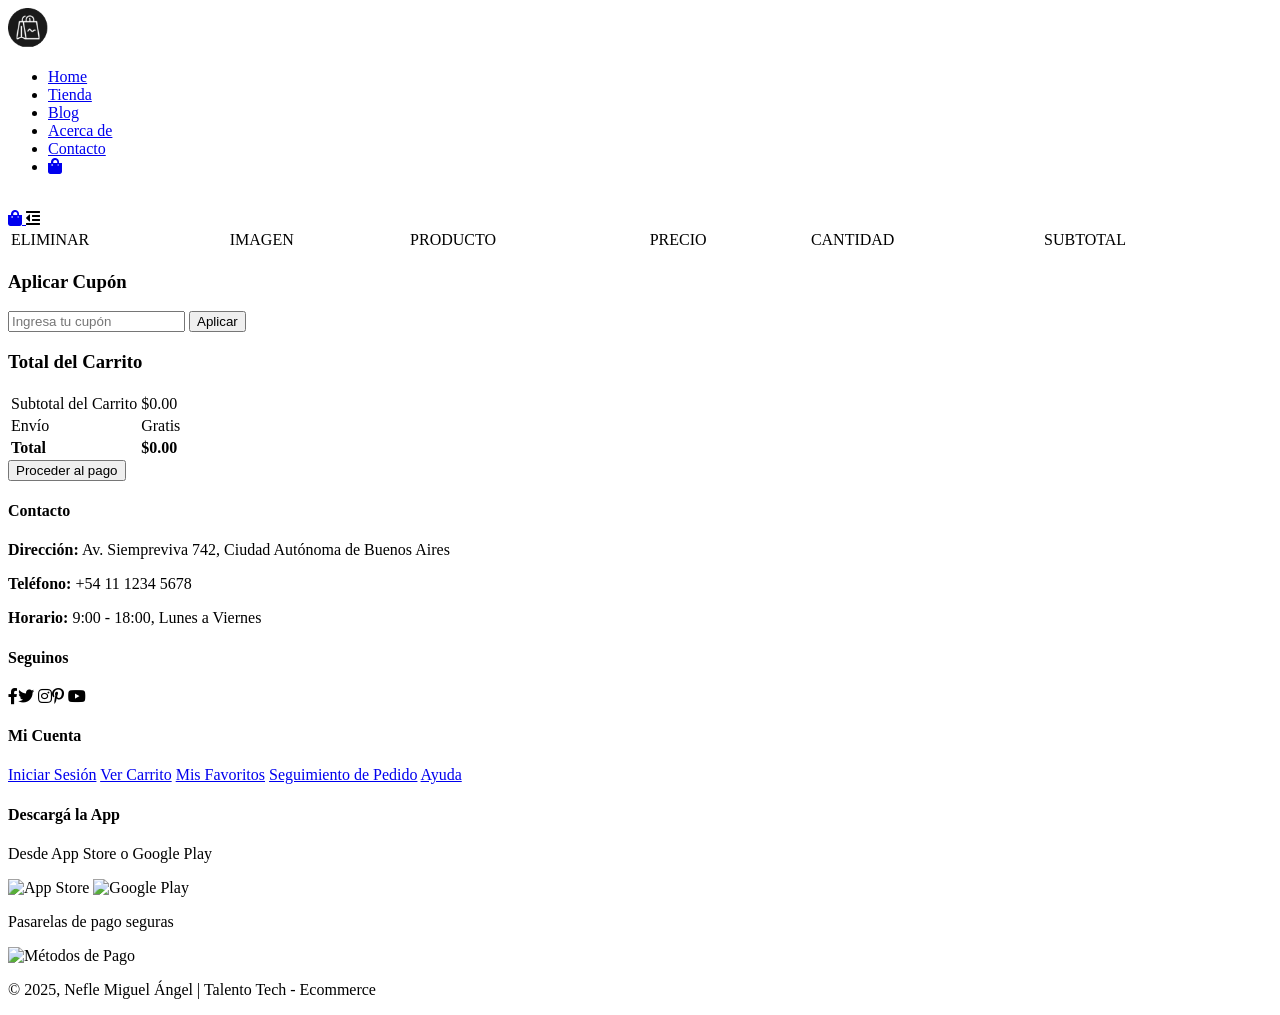
==== pages/carrito.html @ 649d536d "código para carrito" ====
<!DOCTYPE html>
<html lang="es">

<head>
    <meta charset="UTF-8">
    <meta http-equiv="X-UA-Compatible" content="IE=edge">
    <meta name="viewport" content="width=device-width, initial-scale=1.0">
    <title>Carrito - Talento Tech Ecommerce</title>
    <link rel="stylesheet" href="https://pro.fontawesome.com/releases/v5.10.0/css/all.css" />
    <link rel="stylesheet" href="../styles.css">
    <link rel="stylesheet" href="../estilos/carrito.css">
</head>

<body>

    <!-- ==================== HEADER ==================== -->
    <header class="header">
        <a href="../index.html">
            <img src="../img/logo1.png" class="logo" alt="Logo Talento Tech" width="40px" height="40px">
        </a>
        <div>
            <ul id="navbar" class="navbar">
                <li><a href="../index.html">Home</a></li>
                <li><a href="tienda.html">Tienda</a></li>
                <li><a href="#">Blog</a></li>
                <li><a href="#">Acerca de</a></li>
                <li><a href="../contacto/contacto.html">Contacto</a></li>
                <li>
                    <a href="carrito.html">
                        <i class="fa fa-shopping-bag" aria-hidden="true"></i>
                    </a>
                </li>
                <a href="#" id="close" class="close">
                    <i class="far fa-times" aria-hidden="true"></i>
                </a>
            </ul>
        </div>
        <div class="mobile">
            <a href="carrito.html">
                <i class="fa fa-shopping-bag" aria-hidden="true"></i>
            </a>
            <i id="bar" class="fas fa-outdent"></i>
        </div>
    </header>

    <main>

        <!-- ==================== TABLA CARRITO ==================== -->
        <section id="cart" class="section-p1">
            <table width="100%">
                <thead>
                    <tr>
                        <td>ELIMINAR</td>
                        <td>IMAGEN</td>
                        <td>PRODUCTO</td>
                        <td>PRECIO</td>
                        <td>CANTIDAD</td>
                        <td>SUBTOTAL</td>
                    </tr>
                </thead>
                <tbody id="tabla_carrito"></tbody>
            </table>
        </section>

        <!-- ==================== CUPÓN Y TOTAL ==================== -->
        <section id="cart-add" class="section-p1">
            <div id="coupon">
                <h3>Aplicar Cupón</h3>
                <div>
                    <input type="text" placeholder="Ingresa tu cupón">
                    <button class="normal">Aplicar</button>
                </div>
            </div>
            <div id="subtotal">
                <h3>Total del Carrito</h3>
                <table>
                    <tr>
                        <td>Subtotal del Carrito</td>
                        <td id="total">$0.00</td>
                    </tr>
                    <tr>
                        <td>Envío</td>
                        <td>Gratis</td>
                    </tr>
                    <tr>
                        <td><strong>Total</strong></td>
                        <td><strong id="total">$0.00</strong></td>
                    </tr>
                </table>
                <button class="normal">Proceder al pago</button>
            </div>
        </section>

    </main>

    <!-- ==================== FOOTER ==================== -->
    <footer class="section-p1">
        <div class="col">
            <h4>Contacto</h4>
            <p><strong>Dirección:</strong> Av. Siempreviva 742, Ciudad Autónoma de Buenos Aires</p>
            <p><strong>Teléfono:</strong> +54 11 1234 5678</p>
            <p><strong>Horario:</strong> 9:00 - 18:00, Lunes a Viernes</p>
            <div class="follow">
                <h4>Seguinos</h4>
                <div class="icon">
                    <i class="fab fa-facebook-f"></i><i class="fab fa-twitter"></i>
                    <i class="fab fa-instagram"></i><i class="fab fa-pinterest-p"></i>
                    <i class="fab fa-youtube"></i>
                </div>
            </div>
        </div>
        <div class="col">
            <h4>Mi Cuenta</h4>
            <a href="#">Iniciar Sesión</a>
            <a href="carrito.html">Ver Carrito</a>
            <a href="#">Mis Favoritos</a>
            <a href="#">Seguimiento de Pedido</a>
            <a href="#">Ayuda</a>
        </div>
        <div class="col install">
            <h4>Descargá la App</h4>
            <p>Desde App Store o Google Play</p>
            <div class="row">
                <img src="../img/pay/app.jpg" alt="App Store">
                <img src="../img/pay/play.jpg" alt="Google Play">
            </div>
            <p>Pasarelas de pago seguras</p>
            <img src="../img/pay/pay.png" alt="Métodos de Pago">
        </div>
        <div class="copyright">
            <p>© 2025, Nefle Miguel Ángel | Talento Tech - Ecommerce</p>
        </div>
    </footer>

    <script src="../script/script.js"></script>
    <script src="../script/carrito.js"></script>
</body>

</html>
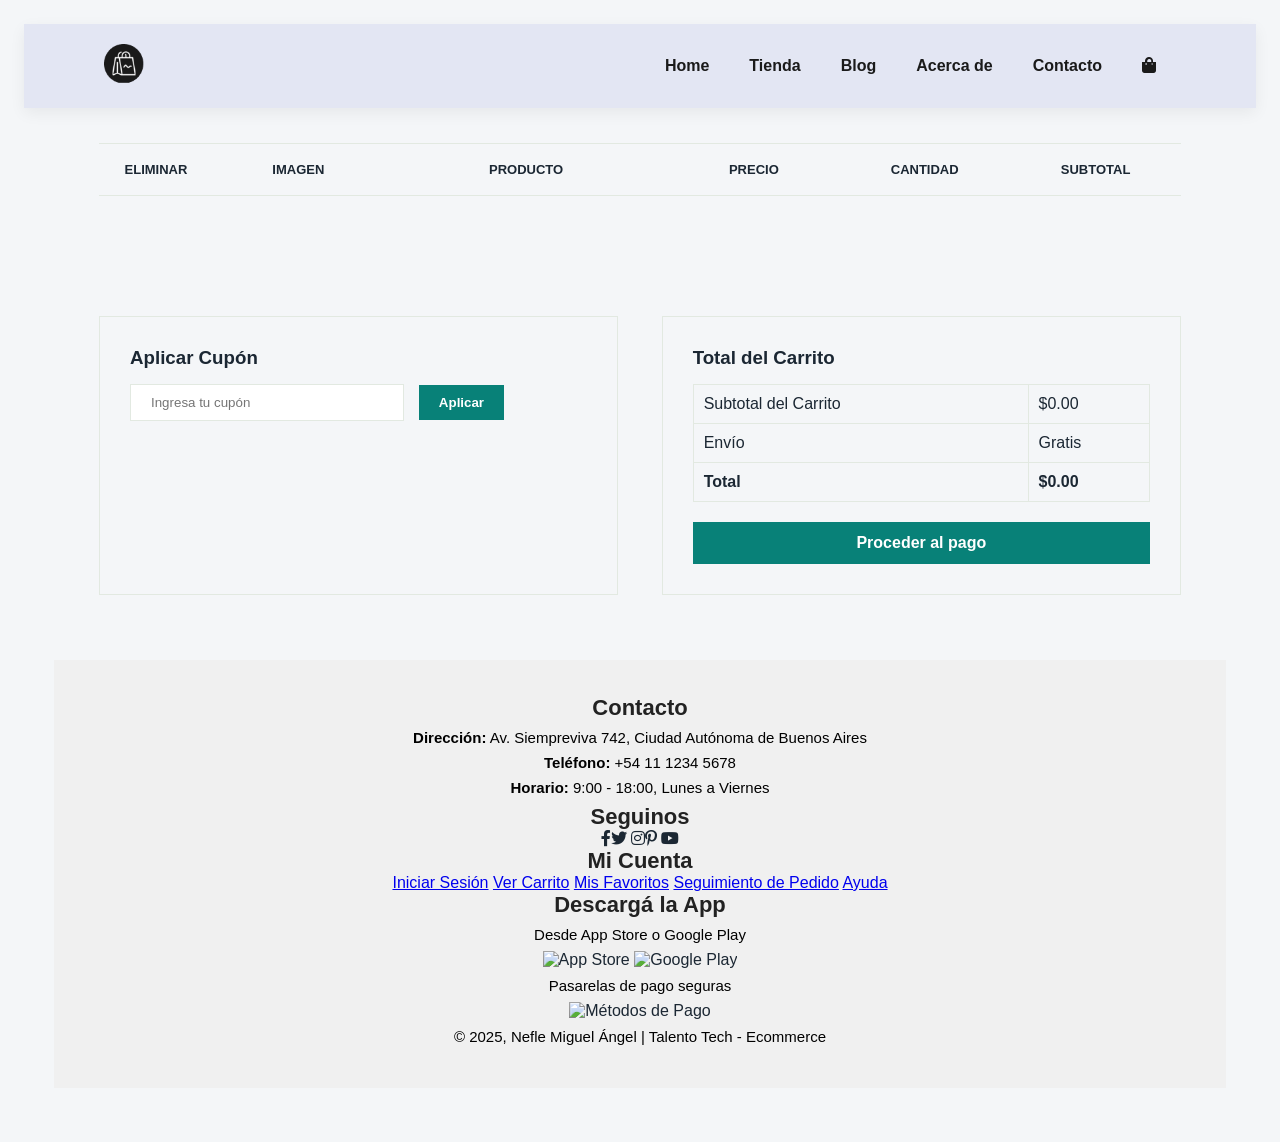
==== commit 89c2ef01: "fix links y ajustar los css" ====
--- a/pages/carrito.html
+++ b/pages/carrito.html
@@ -20,11 +20,21 @@
         </a>
         <div>
             <ul id="navbar" class="navbar">
-                <li><a href="../index.html">Home</a></li>
-                <li><a href="tienda.html">Tienda</a></li>
-                <li><a href="#">Blog</a></li>
-                <li><a href="#">Acerca de</a></li>
-                <li><a href="../contacto/contacto.html">Contacto</a></li>
+                <li>
+                    <a href="../index.html">Home</a>
+                </li>
+                <li>
+                    <a href="tienda.html">Tienda</a>
+                </li>
+                <li>
+                    <a href="#">Blog</a>
+                </li>
+                <li>
+                    <a href="#">Acerca de</a>
+                </li>
+                <li>
+                    <a href="contacto.html">Contacto</a>
+                </li>
                 <li>
                     <a href="carrito.html">
                         <i class="fa fa-shopping-bag" aria-hidden="true"></i>
--- a/styles.css
+++ b/styles.css
@@ -0,0 +1,680 @@
+/* @import url('https://fonts.googleapis.com/css2?family=Roboto:ital,wght@0,100..900;1,100..900&display=swap'); */
+
+* {
+    margin: 0;
+    padding: 0;
+    box-sizing: border-box; /* para que margin y padding no le sumen dimensión al elemento */
+    font-family: "Roboto", sans-serif;
+}
+
+body {
+  font-family: Arial, sans-serif;
+  background: #f4f6f8;
+  color: #1b2733;
+  margin: 0;
+  padding: 24px;
+}
+
+/* TIPOGRAFIA BASE */
+h1 {
+    font-size: 52px;
+    line-height: 65px;
+    color: #222;
+    margin: 0 0 4px;
+}
+
+h2 {
+    font-size: 46px;
+    line-height: 54px;
+    color: #222;
+}
+
+h4 {
+    font-size: 22px;
+    color: #222;
+}
+
+h6 {
+    font-weight: 700;
+    font-size: 12px;
+}
+
+p {
+    font-size: 15px;
+    color: black;
+    margin: 15px 0 22px 0;
+}
+
+/* Espaciados reutilizables */
+.section-p1 {
+    padding: 35px 75px;
+}
+
+.section-m1 {
+    margin: 40px 0;
+}
+
+/* == Header y Navegación == */
+.header {
+    display: flex;
+    justify-content: space-between;
+    align-items: center;
+    padding: 20px 80px;
+    background-color: #E3E6f3; /* #e3e606 */
+    box-shadow: 0 5px 15px rgba(0, 0, 0, 0.06);
+    /* fijo el header */
+    z-index: 999;
+    position: sticky;
+    top: 0px;
+    left: 0px;
+}
+
+/* ==== prueba ==== */
+.navegacion {
+    display: flex;
+    align-items: center;
+    width: 100%;
+}
+/* ==== fin prueba ==== */
+
+.navbar {
+    display: flex;
+    justify-content: center;
+    align-items: center;
+}
+
+.navbar li {
+    list-style: none;
+    padding: 0 20px;
+}
+
+.navbar a {
+    text-decoration: none;
+    font-size: 1rem;
+    font-weight: 600;
+    color: #1a1a1a;
+    /* transition: color 0.3s ease; */
+}
+
+/* Se mantiene el tamaño y solo se cambia el color para evitar distorsiones */
+.navbar a:hover {
+    color: #c123de;
+}
+
+/* Botones para mobile (ocultos en escritorio) */
+.mobile {
+    display: none;
+    align-items: center;
+}
+
+.close {
+    display: none;
+}
+
+/* ============ Responsive: Pantallas pequeñas (< 800px) ============ */
+@media(max-width: 799px) {
+    .navbar {
+        display: flex;
+        flex-direction: column;
+        align-items: flex-start;
+        justify-content: flex-start;
+        position: fixed;
+        top: 0;
+        right: -300px;
+        height: 100vh;
+        width: 300px;
+        background-color: #e7e476;
+        box-shadow: 0 40px 60px rgba(0, 0, 0, 0.1);
+        padding: 80px 0 0 10px;
+        transition: 0.3s;
+    }
+
+    .navbar li {
+        margin-bottom: 25px;
+    }
+
+    .mobile {
+        display: flex;
+        align-items: center;
+    }
+
+    .mobile i {
+        color: #222;
+        font-size: 24px;
+        padding-left: 20px;
+    }
+
+    /* Clase que vamos a usar con JS para desplegar el menú */
+    .active {
+        right: 0px;
+    }
+
+    .close {
+        display: initial;
+        position: absolute;
+        top: 30px;
+        left: 30px;
+        color: #222;
+        font-size: 24px; /*  */
+    }
+}
+/* ===== FIN del navbar ===== */
+
+/* == Hero: Sección principal == */
+.hero {
+    background-image: url(img/otrafoto.jpg);
+    /* background-image: url(../img/nvgo.jpg); */
+    /* background-image: url(img/nvgo33.jpg); */
+    display: flex;
+    justify-content: flex-end;
+    align-items: center; /* justify-content y align-items para trabajar con los 2 ejes */
+    height: 55vh; /* con 95 la fuente queda gigante */
+    /* min-height: 360px; */
+    width: 100%;
+    background-size: cover;
+    background-position: top 5% center;
+    padding: 0 80px; /* 80px en clase*/
+    margin-bottom: 40px;
+}
+
+.hero .hero-content {
+    width: 45%;
+    display: flex;
+    flex-direction: column;
+    align-items: flex-end;
+    text-align: right;
+    z-index: 1;
+}
+
+.hero .hero-content h4 {
+    color: aqua;
+    margin-bottom: 6px; /* 10px */
+    font-size: 1rem;
+}
+
+.hero .hero-content h2 {
+    color: #2d24a9;
+    /* color: #d706e6;  #222 en clase */
+    /* ==== OPCION ====
+    font-size: 2rem;
+    margin-bottom: 4px; */
+    font-size: 2.5rem;
+    margin-bottom: 10px;
+}
+
+.hero .hero-content h1 {
+    color: #d706e6;
+    /* ==== OPCION ====
+    font-size: 2rem;
+    margin-bottom: 6px; */
+    font-size: 2.5rem;
+    margin-bottom: 10px;
+}
+
+.hero .hero-content p {
+    color: #09d81d; 
+    margin-bottom: 20px;
+    /* font-size: 1rem; */
+}
+
+/* ========= botón desde mybuttongenerator ========= */
+.hero .hero-content button {
+    box-shadow: inset -1px -3px 0px 0px #e184f3;
+    background: linear-gradient(to bottom, #c123de 5%, #a20dbd 100%);
+    background-color: #c123de;
+    border-radius: 8px;
+    border: 1px solid #a511c0;
+    display: inline-block;
+    cursor: pointer;
+    color: #ffffff;
+    font-family: Arial, sans-serif;
+    font-size: 15px;
+    font-weight: bold;
+    padding: 10px 42px;
+    text-decoration: none;
+    text-shadow: 0px 1px 0px #9b14b3;
+}
+
+/* $$ ATENTO NO FUNCA $$ */
+.hero .hero-content button:hover {
+    background: linear-gradient(to bottom, #a20dbd 5%, #c123de 100%);
+    background-color: #d73ef2;
+}
+
+.hero .hero-content button:active {
+    position: relative;
+    top: 1px;
+}
+/* ========= FIN del, BUTTON FROM mybuttongenerator ========= */
+
+/* ============ RESPONSIVE HERO ============ */
+@media (max-width: 1200px) {
+    .hero{
+        padding: 0 60px;
+    }
+    .hero .hero.content{
+        width: 55%;
+    }
+}
+
+
+@media (max-width: 992px) {
+    .hero {
+        height: 85vh;
+        padding: 0 60px;
+    }
+
+    .hero .hero-content {
+        width: 60%;
+    }
+
+    .hero .hero-content h1 {
+        font-size: 2.5rem;
+    }
+
+    .hero .hero-content h2 {
+        font-size: 2.2rem;
+    }
+
+    .hero .hero-content p {
+        font-size: 0.9rem;
+    }
+}
+
+/* && HECHO EN CLASE && */
+@media (max-width: 768px) {
+    .hero {
+        height: 70vh;
+        padding: 0 40px;
+        justify-content: center;
+        background-position: top center;
+    }
+
+    .hero .hero-content{
+        width: 80%;
+        align-items: center;
+        text-align: center;
+    }
+
+    .hero .hero-content h4 {
+        font-size: 0.9rem;
+    }
+
+    .hero .hero-content h2 {
+        font-size: 1.8rem;
+    }
+
+    .hero .hero-content h1 {
+        font-size: 2.2rem;
+    }
+}
+
+@media (max-width: 576px) {
+
+    .hero{
+        height: 60vh;
+        padding: 0 20px;
+        background-position: 55% center;
+    }
+
+    .hero .hero-content {
+        width: 100%;
+    }
+
+    .hero .hero-content h4 {
+        font-size: 0.8rem;
+    }
+
+    .hero .hero-content h2 {
+        font-size: 1.5rem;
+    }
+
+    .hero .hero-content h1 {
+        font-size: 1.8rem;
+        margin-bottom: 10px;
+    }
+
+    .hero .hero-content p {
+        font-size: 0.8rem;
+        margin-bottom: 15px;
+    }
+
+    .hero .hero-content button {
+        padding: 10px 20px;
+        font-size: 0.9rem;
+    }
+
+}
+
+
+
+/* ============= FORMULARIO CONTACTO ============= */
+.sectionform {
+    padding: 20px 40px; /* espacio alrededor */
+    display: flex;
+    justify-content: center;
+    background-color: #f9f9f9;
+}
+
+.formulario {
+    display: flex;
+    flex-direction: column;
+    /* gap: 16px; */
+    width: 100%;
+    max-width: 780px; /* MAS LARGO */
+    padding: 24px;
+    border: 1px solid #ddd;
+    border-radius: 10px;
+    background-color: #ffffff;
+    box-shadow: 0 4px 12px rgba(0, 0, 0, 0.08);
+    font-family: Arial, sans-serif;
+}
+
+/* ============= El FORMULARIO de la página de Contacto ============= */
+.formulario form {
+    display: flex;
+    flex-direction: column;
+    gap: 16px; /* separo un poco entre cada campo */
+}
+
+.formulario form div {
+    display: flex;
+    flex-direction: column;
+    gap: 4px; /* acá solo separo entre label e input */
+}
+/* ============= FIN ============= */
+
+
+/* ============= BANNER PRUEBA ============= */
+
+.banner-prueba{
+    width: 100%;
+    height: 40vh;
+    background-image: url(img/banner.jpg);
+    background-repeat: no-repeat;
+    background-size: cover;
+    background-position: center;
+    display: flex;
+    flex-direction: column;
+    justify-content: center;
+    align-items: center;
+    text-align: center;
+
+    /* background-color: #ebe4eb;
+    border: 1px solid #ff00ff;
+    border-radius: 15px;
+    margin: 50px;
+    padding: 16px;
+    text-align: center; */
+}
+
+.banner-prueba h4 {
+    color: #fff;
+    font-size: 16px;
+}
+
+.banner-prueba h2 {
+    color: #fff;
+    font-size: 30px;
+    padding: 10px 0;
+}
+
+/* ============= FIN BANNER PRUEBA ============= */
+
+
+/* ============ PRUEBAS FOOTER ============ */
+footer {
+  background-color: #f0f0f0; /* fondo gris */
+  margin: 30px;
+  padding: 50px;
+  text-align: center;
+}
+
+footer p {
+  margin: 8px 0; /* margen */
+}
+
+footer hr {
+  border:none;
+  border-top: 1px solid #710b0b; /* líneas */
+  margin: 4px 0;
+}
+/* ============ FIN PRUEBAS FOOTER ============ */
+
+
+
+
+/* ============ PROVISORIO PARA CATÁLOGO ============ */
+.mateamargo {
+    /* display: grid; */
+    padding-top: 2rem;
+    /* grid-template-columns: 300px 300px 300px 300px; */
+    border: 2px dotted black;
+    padding: 30px;
+    margin: 10px;
+}
+
+.grilla {
+    padding: 15px;
+    margin: 13px;
+    display: grid;
+    grid-template-columns: repeat(4, 40px);
+    /* gap: 14px; */
+    /* border: 1px solid red; */
+}
+/* ============ FIN PROVISORIO PARA CATÁLOGO ============ */
+
+
+
+
+/* ============ CATALOGO ============ */
+
+.subtitulo {
+  color: #566878;
+  margin: 0 0 24px;
+}
+
+#contenedor-productos {
+  display: flex;
+  flex-wrap: wrap;
+  gap: 16px;
+}
+
+.card {
+  width: 210px;
+  background: #ffffff;
+  border: 1px solid #cfd8df;
+  border-radius: 8px;
+  padding: 16px;
+}
+
+.card h3 {
+  margin: 0 0 8px;
+}
+
+.card p {
+  margin: 4px 0;
+}
+
+.categoria {
+  color: #566878;
+  font-size: 13px;
+}
+/* ============ FIN CATALOGO ============ */
+
+
+.destacada{
+	color: #ff0000;
+	font-weight: bold;
+    background-color: lightblue;
+    border: 2px solid #0000ff;
+}
+
+/* -------------- BODY OSCURO -------------- */
+/* ========== DESACTIVADO ========== */
+
+body.oscuro {
+  background: #121a22;
+  color: #e6edf3;
+}
+
+body.oscuro .card {
+  background: #1c2833;
+  border-color: #2f3f4d;
+}
+
+body.oscuro .subtitulo,
+body.oscuro .categoria {
+  color: #9fb0bf;
+}
+
+body.oscuro .card.destacada {
+  border-color: #5cc6e4;
+  box-shadow: 0 0 0 1px #5cc6e4;
+}
+
+/* ============= BOTON del BUSCADOR =============  */
+#buscador {
+  padding: 10px 20px;
+  border: 1px solid #ccc;
+  border-radius: 5px;
+}
+
+/* ============= BOTON CAMBIAR MODO =============  */
+#cambiar-modo {
+  padding: 10px 20px;
+  /* background-color: #007bff; */
+  /* color: #fff; */
+  border: 1px solid #ccc;
+  border-radius: 5px;
+  cursor: pointer;
+}
+
+
+
+/* ============= 
+TOAST 
+.toast-custom {
+    position: fixed;
+    bottom: 24px;
+    right: 24px;
+    background-color: #088178;
+    color: #fff;
+    padding: 14px 20px;
+    border-radius: 8px;
+    font-family: "Spartan", sans-serif;
+    font-size: 14px;
+    font-weight: 600;
+    display: flex;
+    align-items: center;
+    gap: 16px;
+    box-shadow: 0 4px 12px rgba(0, 0, 0, 0.15);
+    z-index: 9999;
+    opacity: 0;
+    pointer-events: none;
+    transition: opacity 0.3s ease;
+}
+
+.toast-custom.visible {
+    opacity: 1;
+    pointer-events: all;
+}
+
+.toast-custom button {
+    background: none;
+    border: none;
+    color: #fff;
+    font-size: 16px;
+    cursor: pointer;
+    line-height: 1;
+    padding: 0;
+}
+============= */
+
+/* modal  */
+.modal-overlay {
+    position: fixed;
+    inset: 0;
+    background-color: rgba(0, 0, 0, 0.5);
+    display: flex;
+    align-items: center;
+    justify-content: center;
+    z-index: 9999;
+    opacity: 0;
+    pointer-events: none;
+    transition: opacity 0.3s ease;
+}
+
+.modal-overlay.visible {
+    opacity: 1;
+    pointer-events: all;
+}
+
+.modal-custom {
+    background: #fff;
+    border-radius: 16px;
+    padding: 30px;
+    max-width: 480px;
+    width: 90%;
+    text-align: center;
+    position: relative;
+}
+
+.modal-custom img {
+    height: 200px;
+    object-fit: contain;
+    margin-bottom: 16px;
+}
+
+.modal-custom h5 {
+    font-size: 16px;
+    font-weight: 700;
+    color: #1a1a1a;
+    margin-bottom: 10px;
+}
+
+.modal-custom p {
+    font-size: 13px;
+    color: #465b52;
+    line-height: 1.6;
+    margin-bottom: 16px;
+}
+
+.modal-custom h4 {
+    font-size: 20px;
+    font-weight: 700;
+    color: #088178;
+}
+
+.modal-cerrar {
+    position: absolute;
+    top: 14px;
+    right: 16px;
+    background: none;
+    border: none;
+    font-size: 18px;
+    cursor: pointer;
+    color: #222;
+}
+
+/* las tarjetas se arman en tienda.js */
+.section-productos .productos-container .producto .producto-descripcion {
+    text-align: start;
+    padding: 10px 0;
+    min-height: 80px;
+    display: flex;
+    flex-direction: column;
+    justify-content: flex-start;
+    flex-grow: 1;
+}
+
+.section-productos .productos-container .producto .producto-descripcion span {
+    color: #606063;
+    font-size: 12px;
+}
+
+.section-productos .productos-container .producto .producto-descripcion h5 {
+    padding-top: 7px;
+    color: #1a1a1a;
+    font-size: 16px;
+}
--- a/estilos/carrito.css
+++ b/estilos/carrito.css
@@ -0,0 +1,208 @@
+/* Cart Table Section */
+#cart {
+    overflow-x: auto;
+    /* Ensures table is scrollable on small screens */
+}
+
+#cart table {
+    width: 100%;
+    border-collapse: collapse;
+    table-layout: fixed;
+    white-space: nowrap;
+}
+
+#cart table img {
+    width: 70px;
+    border-radius: 5px;
+}
+
+#cart table td:nth-child(1) {
+    /* REMOVE column */
+    width: 100px;
+    text-align: center;
+}
+
+#cart table td:nth-child(2) {
+    /* IMAGE column */
+    width: 150px;
+    text-align: center;
+}
+
+#cart table td:nth-child(3) {
+    /* PRODUCT column */
+    width: 250px;
+    text-align: center;
+}
+
+#cart table td:nth-child(4),
+/* PRICE column */
+#cart table td:nth-child(5),
+/* QUANTITY column */
+#cart table td:nth-child(6) {
+    /* SUBTOTAL column */
+    width: 150px;
+    text-align: center;
+}
+
+#cart table td:nth-child(5) input {
+    width: 50px;
+    padding: 5px 10px;
+    text-align: center;
+    border: 1px solid #ccc;
+    border-radius: 4px;
+}
+
+#cart table thead {
+    border: 1px solid #e2e9e1;
+    border-left: none;
+    border-right: none;
+}
+
+#cart table thead td {
+    font-weight: 700;
+    text-transform: uppercase;
+    font-size: 13px;
+    padding: 18px 0;
+}
+
+#cart table tbody tr td {
+    padding-top: 15px;
+}
+
+#cart table tbody td {
+    font-size: 13px;
+}
+
+/* Remove Button Styling */
+.remove-btn {
+    background-color: transparent;
+    border: 1px solid #dc3545;
+    /* Red color for remove */
+    color: #dc3545;
+    border-radius: 50%;
+    width: 30px;
+    height: 30px;
+    display: inline-flex;
+    align-items: center;
+    justify-content: center;
+    font-size: 0.9rem;
+    cursor: pointer;
+    transition: 0.3s ease;
+}
+
+.remove-btn:hover {
+    background-color: #dc3545;
+    color: white;
+}
+
+/* Cart Add Section (Coupon and Totals) */
+#cart-add {
+    display: flex;
+    flex-wrap: wrap;
+    justify-content: space-between;
+    margin-top: 50px;
+}
+
+#coupon,
+#subtotal {
+    width: 48%;
+    border: 1px solid #e2e9e1;
+    padding: 30px;
+}
+
+#coupon h3,
+#subtotal h3 {
+    padding-bottom: 15px;
+}
+
+#coupon input {
+    width: 60%;
+    padding: 10px 20px;
+    outline: none;
+    border: 1px solid #e2e9e1;
+    margin-right: 10px;
+}
+
+#coupon button.normal {
+    background-color: #088178;
+    color: #fff;
+    padding: 10px 20px;
+    border: none;
+    cursor: pointer;
+    font-weight: 600;
+}
+
+#subtotal table {
+    border-collapse: collapse;
+    width: 100%;
+    margin-bottom: 20px;
+}
+
+#subtotal table td {
+    padding: 10px 0;
+    border: 1px solid #e2e9e1;
+    padding-left: 10px;
+}
+
+#subtotal table tr:last-child td {
+    font-weight: bold;
+}
+
+#subtotal button.normal {
+    background-color: #088178;
+    color: #fff;
+    padding: 12px 20px;
+    border: none;
+    cursor: pointer;
+    font-weight: 600;
+    width: 100%;
+    font-size: 1rem;
+}
+
+
+/* Responsive  */
+@media (max-width: 799px) {
+    #cart-add {
+        flex-direction: column;
+    }
+
+    #coupon,
+    #subtotal {
+        width: 100%;
+        margin-bottom: 20px;
+    }
+}
+
+@media (max-width: 477px) {
+    .section-p1 {
+        padding: 20px;
+    }
+
+    #cart table td:nth-child(1) {
+        width: 60px;
+    }
+
+    #cart table td:nth-child(2) {
+        width: 80px;
+    }
+
+    #cart table td:nth-child(3) {
+        width: 150px;
+    }
+
+    #cart table td:nth-child(4) {
+        width: 80px;
+    }
+
+    #cart table td:nth-child(5) {
+        width: 70px;
+    }
+
+    #cart table td:nth-child(6) {
+        width: 80px;
+    }
+
+    #cart table td:nth-child(5) input {
+        width: 40px;
+    }
+}
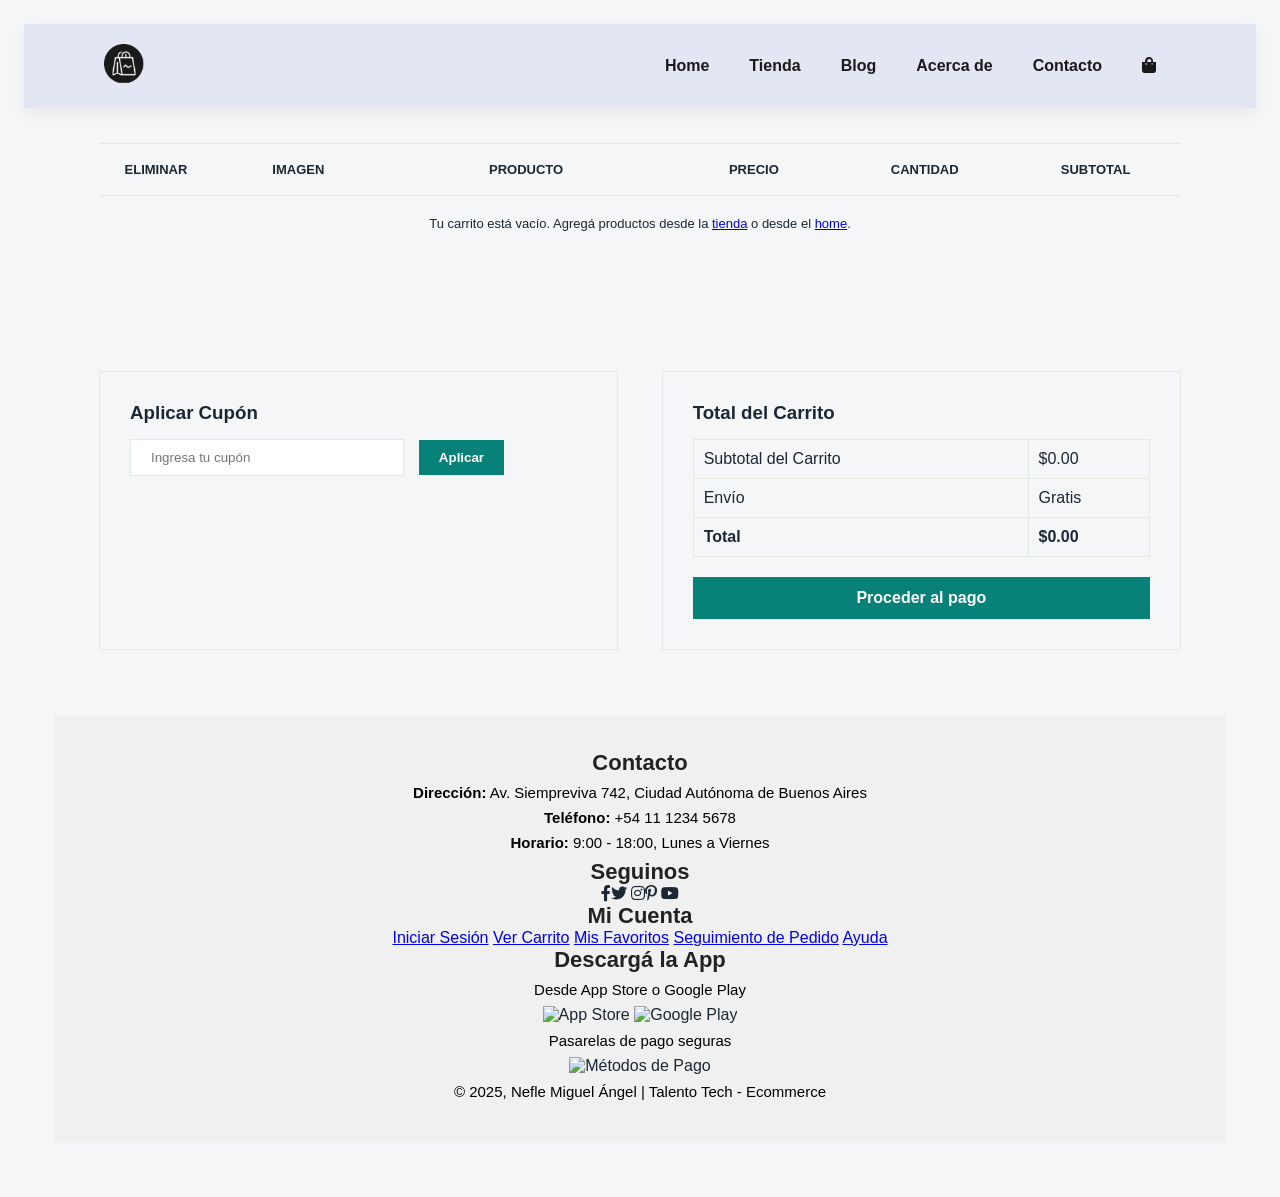
==== commit b0d3b4d0: "actualizarCarrito already done" ====
--- a/pages/carrito.html
+++ b/pages/carrito.html
@@ -9,6 +9,7 @@
     <link rel="stylesheet" href="https://pro.fontawesome.com/releases/v5.10.0/css/all.css" />
     <link rel="stylesheet" href="../styles.css">
     <link rel="stylesheet" href="../estilos/carrito.css">
+    <script src="../script/footer.js" defer></script>
 </head>
 
 <body>
@@ -45,12 +46,15 @@
                 </a>
             </ul>
         </div>
+
+        <!-- ==== Clase 15 ==== -->
         <div class="mobile">
             <a href="carrito.html">
                 <i class="fa fa-shopping-bag" aria-hidden="true"></i>
             </a>
             <i id="bar" class="fas fa-outdent"></i>
         </div>
+
     </header>
 
     <main>
@@ -86,7 +90,7 @@
                 <table>
                     <tr>
                         <td>Subtotal del Carrito</td>
-                        <td id="total">$0.00</td>
+                        <td id="subtotal-carrito">$0.00</td>
                     </tr>
                     <tr>
                         <td>Envío</td>
@@ -94,7 +98,7 @@
                     </tr>
                     <tr>
                         <td><strong>Total</strong></td>
-                        <td><strong id="total">$0.00</strong></td>
+                        <td><strong id="total-carrito">$0.00</strong></td>
                     </tr>
                 </table>
                 <button class="normal">Proceder al pago</button>
@@ -142,8 +146,9 @@
         </div>
     </footer>
 
-    <script src="../script/script.js"></script>
+    <!-- <script src="../script/script.js"></script> -->
     <script src="../script/carrito.js"></script>
+    <script src="../script/hamburger.js"></script>
 </body>
 
 </html>
--- a/styles.css
+++ b/styles.css
@@ -144,7 +144,7 @@
         padding-left: 20px;
     }
 
-    /* Clase que vamos a usar con JS para desplegar el menú */
+    /* === Clase de JS para desplegar el menú === */
     .active {
         right: 0px;
     }
@@ -348,26 +348,88 @@
 
 
 
-/* ============= FORMULARIO CONTACTO ============= */
+/* === FORMULARIO de CONTACTO lindo === */
 .sectionform {
-    padding: 20px 40px; /* espacio alrededor */
+    padding: 60px 40px;
     display: flex;
     justify-content: center;
-    background-color: #f9f9f9;
+    /* fondo degradado suave: verde agua → gris → rosado */
+    background: linear-gradient(135deg, #e3f6f5 0%, #f9f9f9 50%, #fde8e8 100%);
 }
 
 .formulario {
     display: flex;
     flex-direction: column;
-    /* gap: 16px; */
     width: 100%;
-    max-width: 780px; /* MAS LARGO */
-    padding: 24px;
-    border: 1px solid #ddd;
-    border-radius: 10px;
+    max-width: 780px;
+    padding: 32px;
+    border: none;
+    border-top: 5px solid #088178;   /* línea fina de color arriba */
+    border-radius: 12px;
     background-color: #ffffff;
-    box-shadow: 0 4px 12px rgba(0, 0, 0, 0.08);
-    font-family: Arial, sans-serif;
+    box-shadow: 0 10px 30px rgba(8, 129, 120, 0.15);
+    font-family: "Open Sans", sans-serif;
+}
+
+/* el título "formspree" como etiqueta */
+.formulario legend {
+    padding: 6px 16px;
+    background-color: #088178;
+    color: #fff;
+    border-radius: 20px;
+    font-family: "League Spartan", sans-serif;
+    font-weight: 700;
+    text-transform: uppercase;
+    letter-spacing: 1px;
+}
+
+/* campos más grandes */
+.formulario input,
+.formulario textarea {
+    width: 100%;
+    box-sizing: border-box;
+    padding: 14px 16px;
+    font-size: 16px;
+    font-family: inherit;
+    border: 2px solid #cce7d0;
+    border-radius: 8px;
+    background-color: #f7fcfb;
+    transition: border-color 0.2s, box-shadow 0.2s;
+}
+
+.formulario textarea {
+    min-height: 140px;
+    resize: vertical;
+}
+
+/* resaltado al hacer click en un campo */
+.formulario input:focus,
+.formulario textarea:focus {
+    outline: none;
+    border-color: #088178;
+    background-color: #fff;
+    box-shadow: 0 0 0 4px rgba(8, 129, 120, 0.15);
+}
+
+.formulario button {
+    align-self: flex-start;
+    padding: 14px 36px;
+    font-size: 16px;
+    font-weight: 700;
+    color: #fff;
+    background-color: #088178;
+    border: none;
+    border-radius: 8px;
+    cursor: pointer;
+    transition: background-color 0.2s, transform 0.1s;
+}
+
+.formulario button:hover {
+    background-color: #066a63;
+}
+
+.formulario button:active {
+    transform: scale(0.97);
 }
 
 /* ============= El FORMULARIO de la página de Contacto ============= */
@@ -551,9 +613,7 @@
 }
 
 
-
-/* ============= 
-TOAST 
+/* toast ya creado en tienda.js y toast.css */
 .toast-custom {
     position: fixed;
     bottom: 24px;
@@ -589,7 +649,7 @@
     line-height: 1;
     padding: 0;
 }
-============= */
+
 
 /* modal  */
 .modal-overlay {
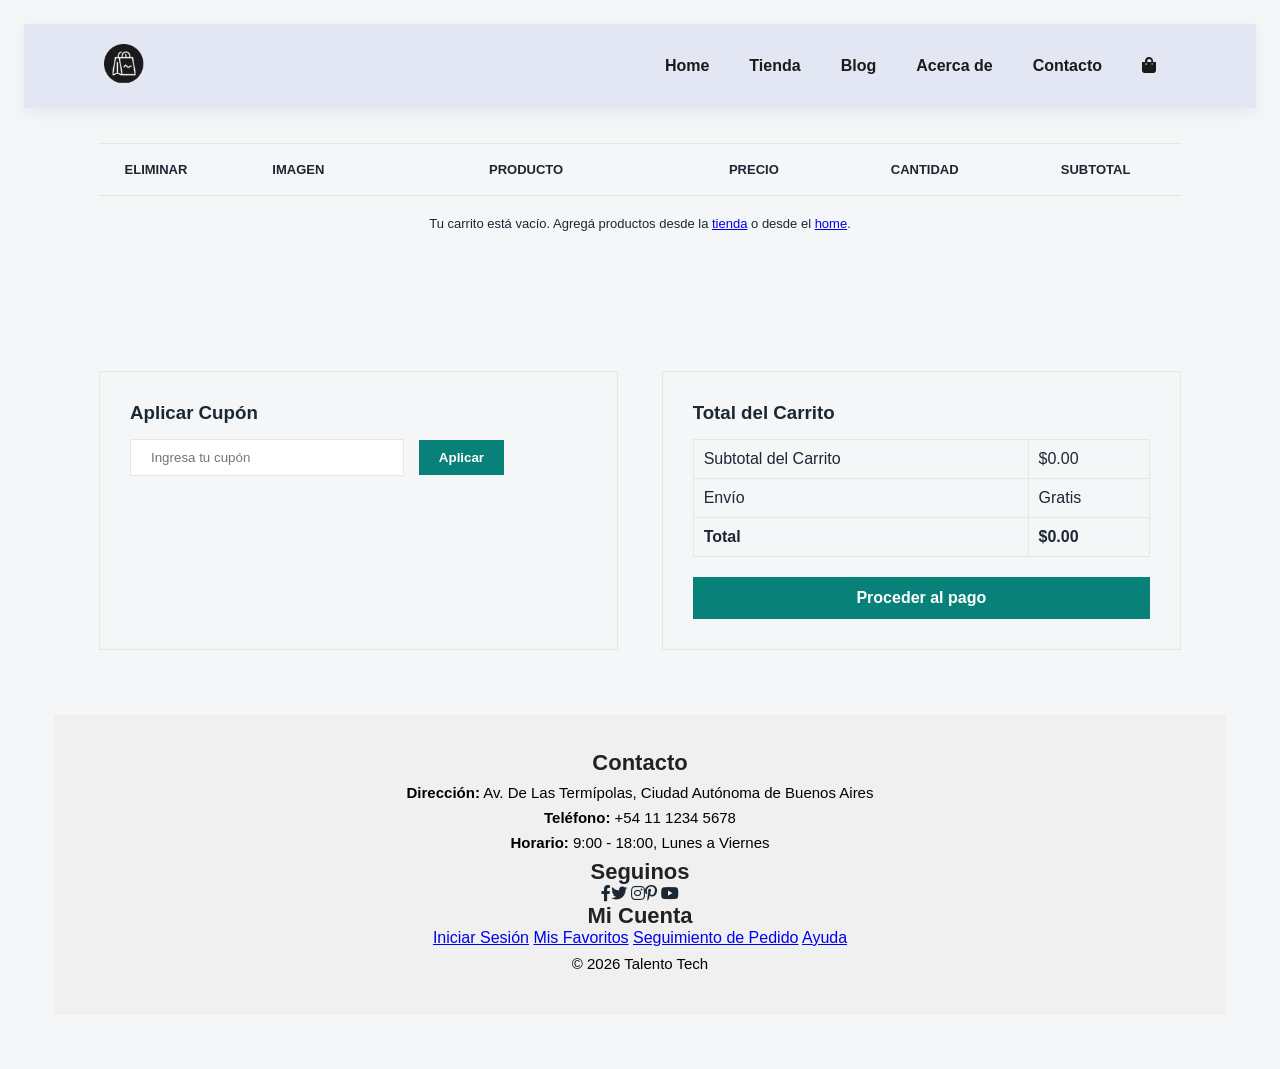
==== commit 46c1753c: "footer unificado" ====
--- a/pages/carrito.html
+++ b/pages/carrito.html
@@ -107,45 +107,10 @@
 
     </main>
 
-    <!-- ==================== FOOTER ==================== -->
-    <footer class="section-p1">
-        <div class="col">
-            <h4>Contacto</h4>
-            <p><strong>Dirección:</strong> Av. Siempreviva 742, Ciudad Autónoma de Buenos Aires</p>
-            <p><strong>Teléfono:</strong> +54 11 1234 5678</p>
-            <p><strong>Horario:</strong> 9:00 - 18:00, Lunes a Viernes</p>
-            <div class="follow">
-                <h4>Seguinos</h4>
-                <div class="icon">
-                    <i class="fab fa-facebook-f"></i><i class="fab fa-twitter"></i>
-                    <i class="fab fa-instagram"></i><i class="fab fa-pinterest-p"></i>
-                    <i class="fab fa-youtube"></i>
-                </div>
-            </div>
-        </div>
-        <div class="col">
-            <h4>Mi Cuenta</h4>
-            <a href="#">Iniciar Sesión</a>
-            <a href="carrito.html">Ver Carrito</a>
-            <a href="#">Mis Favoritos</a>
-            <a href="#">Seguimiento de Pedido</a>
-            <a href="#">Ayuda</a>
-        </div>
-        <div class="col install">
-            <h4>Descargá la App</h4>
-            <p>Desde App Store o Google Play</p>
-            <div class="row">
-                <img src="../img/pay/app.jpg" alt="App Store">
-                <img src="../img/pay/play.jpg" alt="Google Play">
-            </div>
-            <p>Pasarelas de pago seguras</p>
-            <img src="../img/pay/pay.png" alt="Métodos de Pago">
-        </div>
-        <div class="copyright">
-            <p>© 2025, Nefle Miguel Ángel | Talento Tech - Ecommerce</p>
-        </div>
-    </footer>
+    <!-- ===== FOOTER Unificado ===== -->
+    <footer id="footer" class="section-p1"></footer>
 
+    
     <!-- <script src="../script/script.js"></script> -->
     <script src="../script/carrito.js"></script>
     <script src="../script/hamburger.js"></script>
